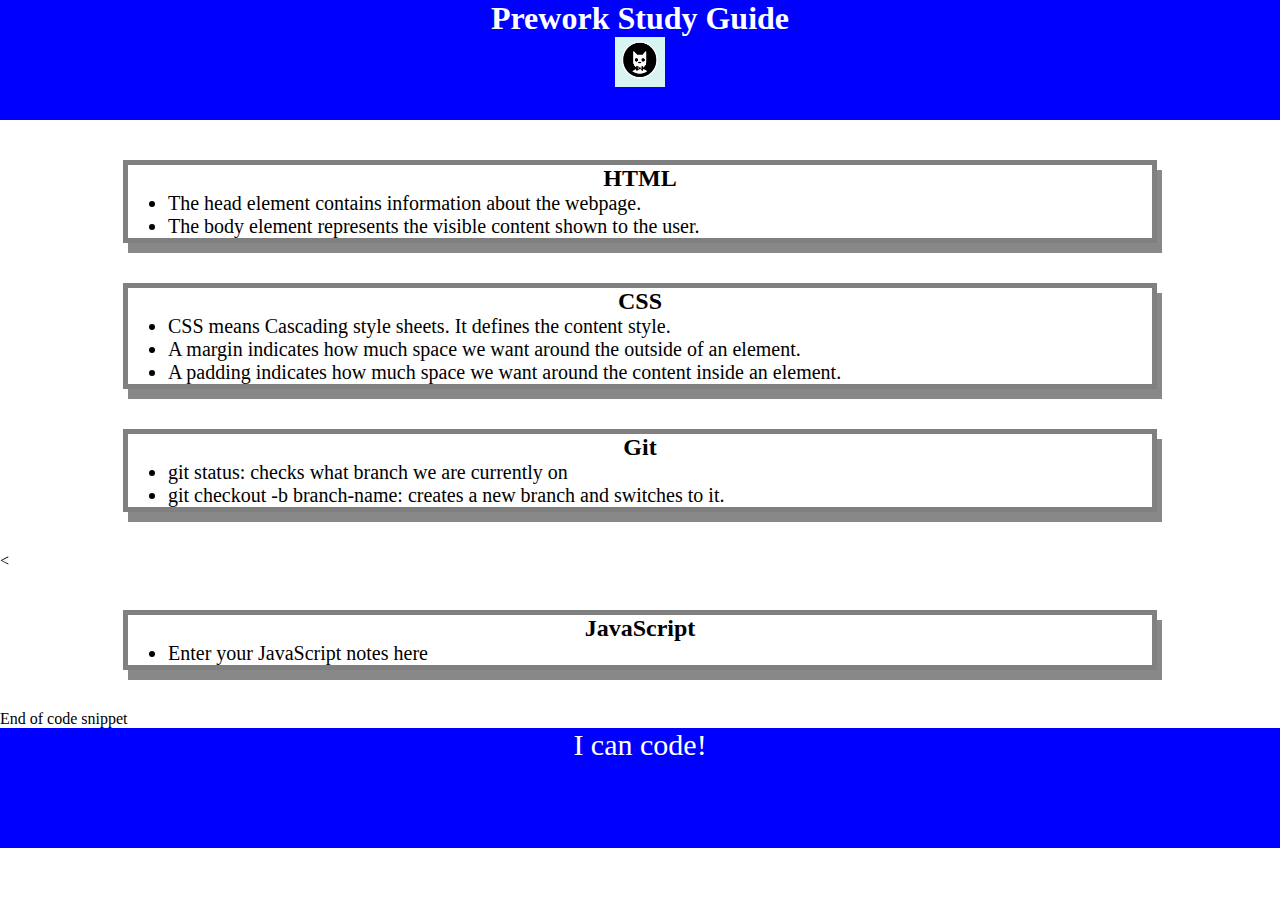
==== index.html @ 1f571663 "moved files into assets and index outside of asset" ====
<!DOCTYPE html>
<html lang="en">
  <head>
    <meta charset="UTF-8" />
    <meta http-equiv="X-UA-Compatible" content="IE=edge" />
    <meta name="viewport" content="width=device-width, initial-scale=1.0" />
    <link rel="stylesheet" href="./assets/style.css">
    <title>Prework Study Guide</title>
  </head>
  <body>
    <header id="top">
      <h1>Prework Study Guide</h1>
      <img src="./assets/bowtie-cat.png" alt="Profile image of cat wearing a bow tie." />
    </header>
    <main>
      <section class="card" id="html-section">
        <h2>HTML</h2>
        <ul>
          <li>The head element contains information about the webpage.</li>
          <li>The body element represents the visible content shown to the user.</li>
        </ul>
       
      </section>
   
      <section class="card" id="css-section">
        <h2>CSS</h2>
        <ul>
          <li>CSS means Cascading style sheets. It defines the content style.</li>
        </ul>
        <ul>
          <li>A margin indicates how much space we want around the outside of an element.</li>
          <li>A padding indicates how much space we want around the content inside an element.</li>
        </ul>
      </section>
   
   
      <section class="card" id="git-section">
        <h2>Git</h2>
        <ul>
          <li>git status: checks what branch we are currently on</li>
          <li>git checkout -b branch-name: creates a new branch and switches to it.</li>
        </ul>
      </section>
   
      < <section class="card" id="javascript-section">
        <h2>JavaScript</h2>
        <ul>
          <li>Enter your JavaScript notes here</li>
        </ul>
      </section>End of code snippet
   
    </main>

    <footer>
      <p>I can code!</p>
    </footer>
    <script src="./assets/script.js"></script>
  </body>
</html>
---- assets/style.css ----
* {
    margin: 0;
    padding: 0;
}
    header,
footer {
    width: 100%;
    height: 120px;
    background-color: blue;
    color: white;
}
h1,
h2 {
    text-align: center;
}
img {
    display: block;
    height: 50px;
    width: 50px;
    margin-left: auto;
    margin-right: auto;
}
ul {
    padding-left: 40px;
    font-size: 20px;
}
p {
    text-align: center;
    font-size: 30px;
  }
  .card {
    width: 80%;
    margin: 40px auto;
    border: 5px solid gray;
    box-shadow: 5px 10px #888888;
  }
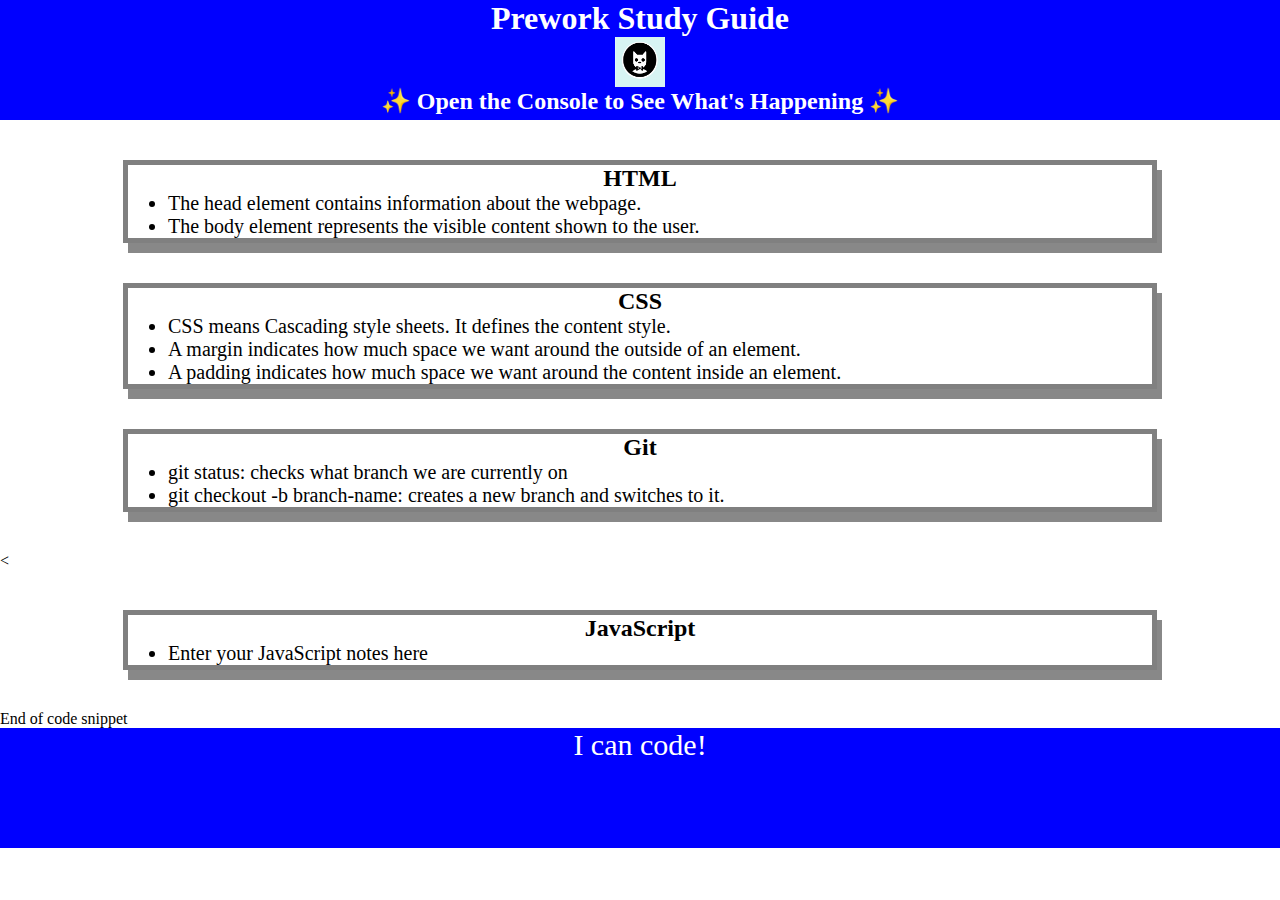
==== commit aabe19e8: "learning to use github" ====
--- a/index.html
+++ b/index.html
@@ -11,6 +11,7 @@
     <header id="top">
       <h1>Prework Study Guide</h1>
       <img src="./assets/bowtie-cat.png" alt="Profile image of cat wearing a bow tie." />
+      <h2>✨ Open the Console to See What's Happening ✨</h2>
     </header>
     <main>
       <section class="card" id="html-section">
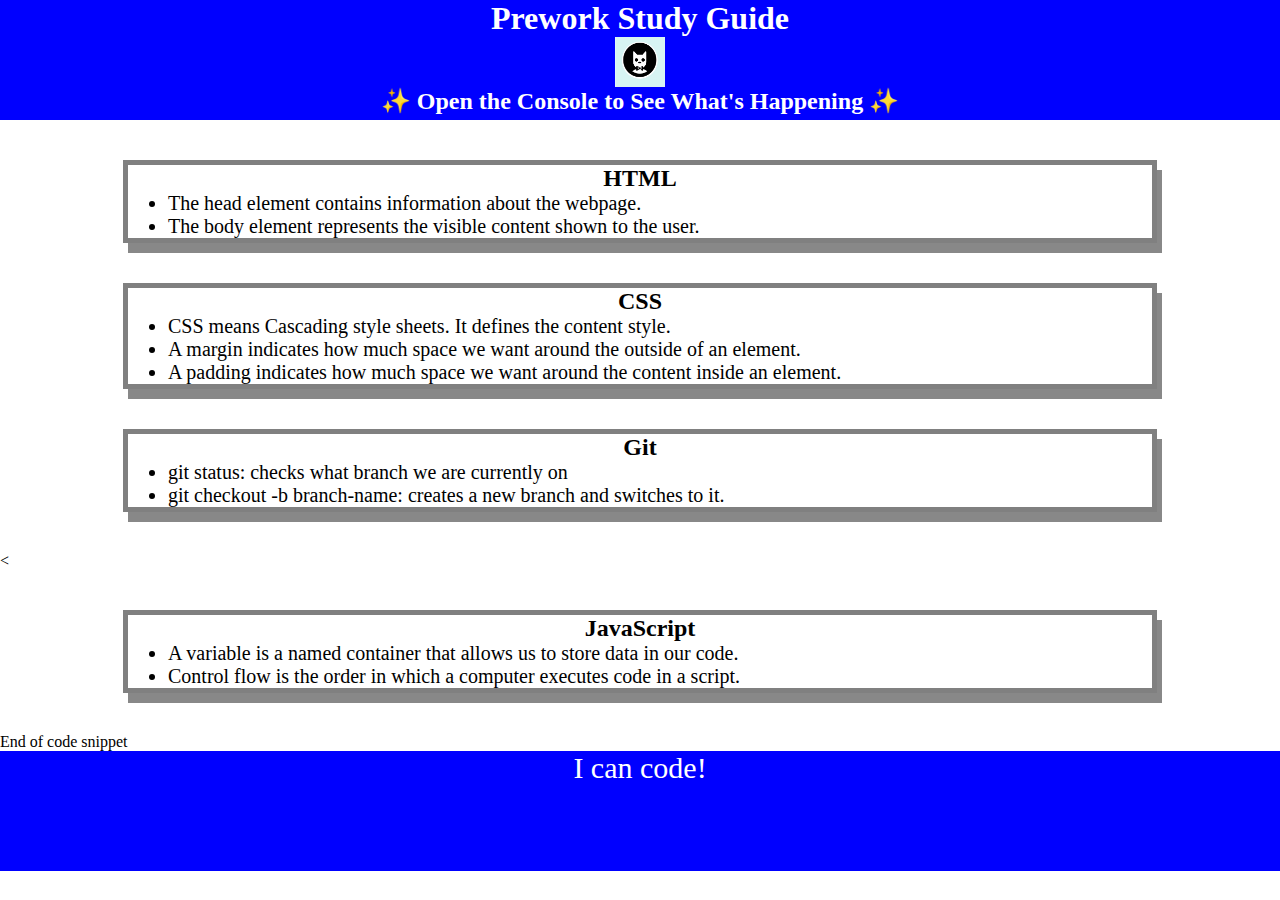
==== commit 36a9c223: "done with java functions" ====
--- a/index.html
+++ b/index.html
@@ -46,7 +46,8 @@
       < <section class="card" id="javascript-section">
         <h2>JavaScript</h2>
         <ul>
-          <li>Enter your JavaScript notes here</li>
+          <li>A variable is a named container that allows us to store data in our code.</li>
+          <li>Control flow is the order in which a computer executes code in a script.</li>
         </ul>
       </section>End of code snippet
    
